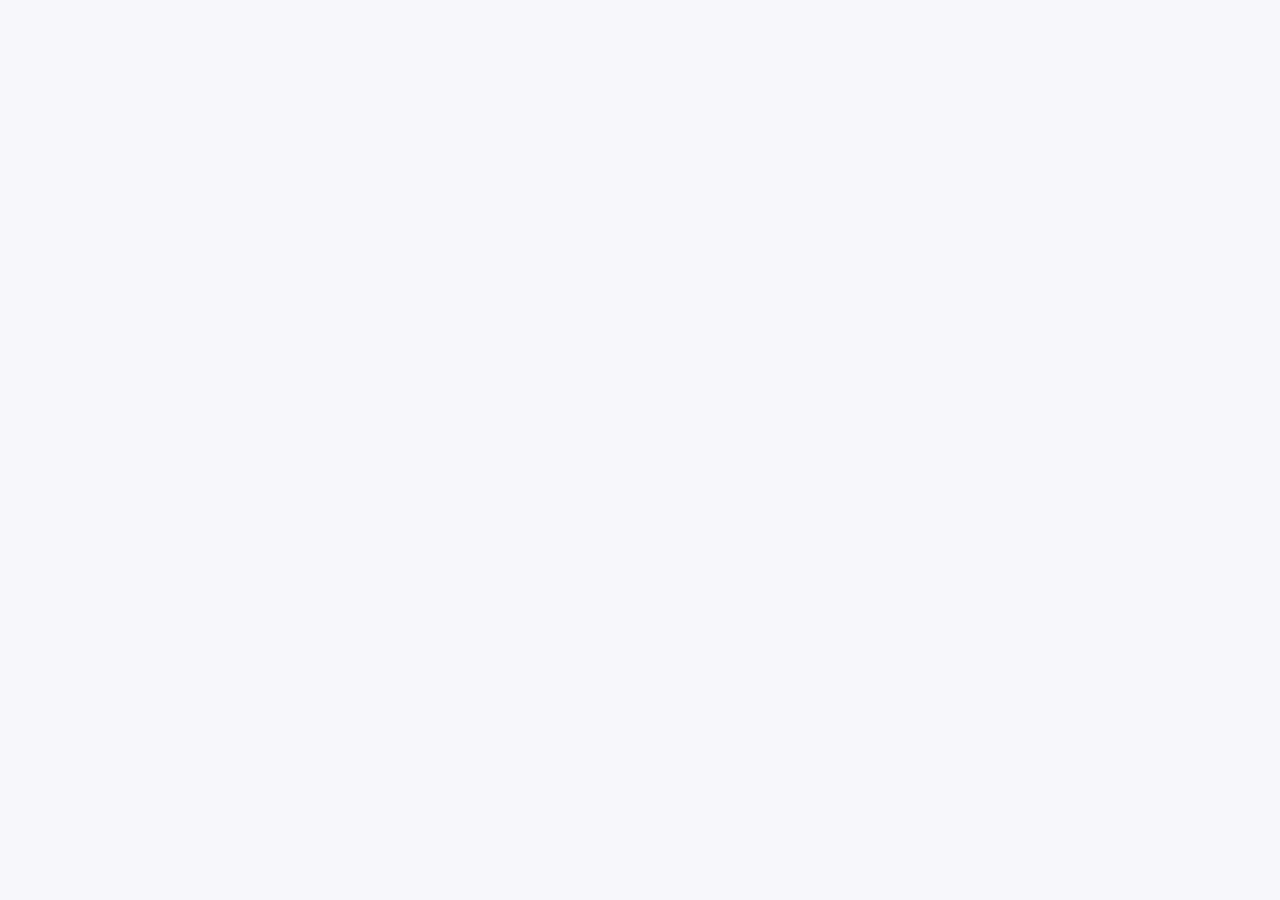
==== src/clubs.html @ c1e8948c "Add project baseline: folder structure and placeholder pages" ====
<!DOCTYPE html>
<html lang="en">
<head>
  <meta charset="UTF-8" />
  <meta name="viewport" content="width=device-width, initial-scale=1.0" />
  <title>University Clubs Portal — Clubs</title>
  <link rel="stylesheet" href="../styles/style.css" />
</head>
<body>
  <!-- Placeholder: Member 1 to implement (clubs.html) -->
</body>
</html>
---- styles/style.css ----
/* ==========================================================
   University Student Clubs Portal — Shared Stylesheet
   Each contributor: add page-specific rules under the
   relevant section comment. Keep selectors scoped to your
   page's root class to avoid conflicts with teammates.
   ========================================================== */

:root {
  --color-bg: #f7f7fb;
  --color-surface: #ffffff;
  --color-primary: #2b4c7e;
  --color-accent: #e6a817;
  --color-text: #222222;
  --color-muted: #6b6b6b;
  --radius: 8px;
  --max-width: 1100px;
}

* {
  box-sizing: border-box;
}

body {
  margin: 0;
  font-family: "Segoe UI", Arial, sans-serif;
  background-color: var(--color-bg);
  color: var(--color-text);
  line-height: 1.6;
}

header {
  background-color: var(--color-primary);
  color: #fff;
  padding: 1rem 1.5rem;
}

header .site-title {
  margin: 0;
  font-size: 1.5rem;
}

nav ul {
  list-style: none;
  display: flex;
  flex-wrap: wrap;
  gap: 1rem;
  margin: 0.5rem 0 0;
  padding: 0;
}

nav a {
  color: #fff;
  text-decoration: none;
  font-weight: 600;
}

nav a:hover,
nav a:focus {
  text-decoration: underline;
}

main {
  max-width: var(--max-width);
  margin: 0 auto;
  padding: 2rem 1.5rem;
}

.card {
  background-color: var(--color-surface);
  border-radius: var(--radius);
  padding: 1.25rem;
  margin-bottom: 1.25rem;
  box-shadow: 0 1px 3px rgba(0, 0, 0, 0.08);
}

.card h2 {
  margin-top: 0;
  color: var(--color-primary);
}

.grid {
  display: grid;
  grid-template-columns: repeat(auto-fit, minmax(240px, 1fr));
  gap: 1.25rem;
}

.btn {
  display: inline-block;
  background-color: var(--color-accent);
  color: #222;
  padding: 0.6rem 1.2rem;
  border-radius: var(--radius);
  text-decoration: none;
  font-weight: 600;
}

footer {
  text-align: center;
  padding: 1.5rem;
  color: var(--color-muted);
  font-size: 0.9rem;
}

/* ==========================================================
   Page-specific sections — add yours below, keep it scoped
   ========================================================== */

/* Home (index.html) — Team Lead */

/* Clubs (clubs.html) — Member 1 */

/* Events (events.html) — Member 2 */

/* Join (join.html) — Member 3 */

/* Highlights (highlights.html) — Member 4 */

/* ==========================================================
   Responsive breakpoints
   Each contributor should add at least one media query
   relevant to their own page's layout.
   ========================================================== */

@media (max-width: 768px) {
  nav ul {
    flex-direction: column;
    gap: 0.5rem;
  }

  main {
    padding: 1.25rem 1rem;
  }
}

@media (max-width: 480px) {
  header .site-title {
    font-size: 1.2rem;
  }

  .grid {
    grid-template-columns: 1fr;
  }
}
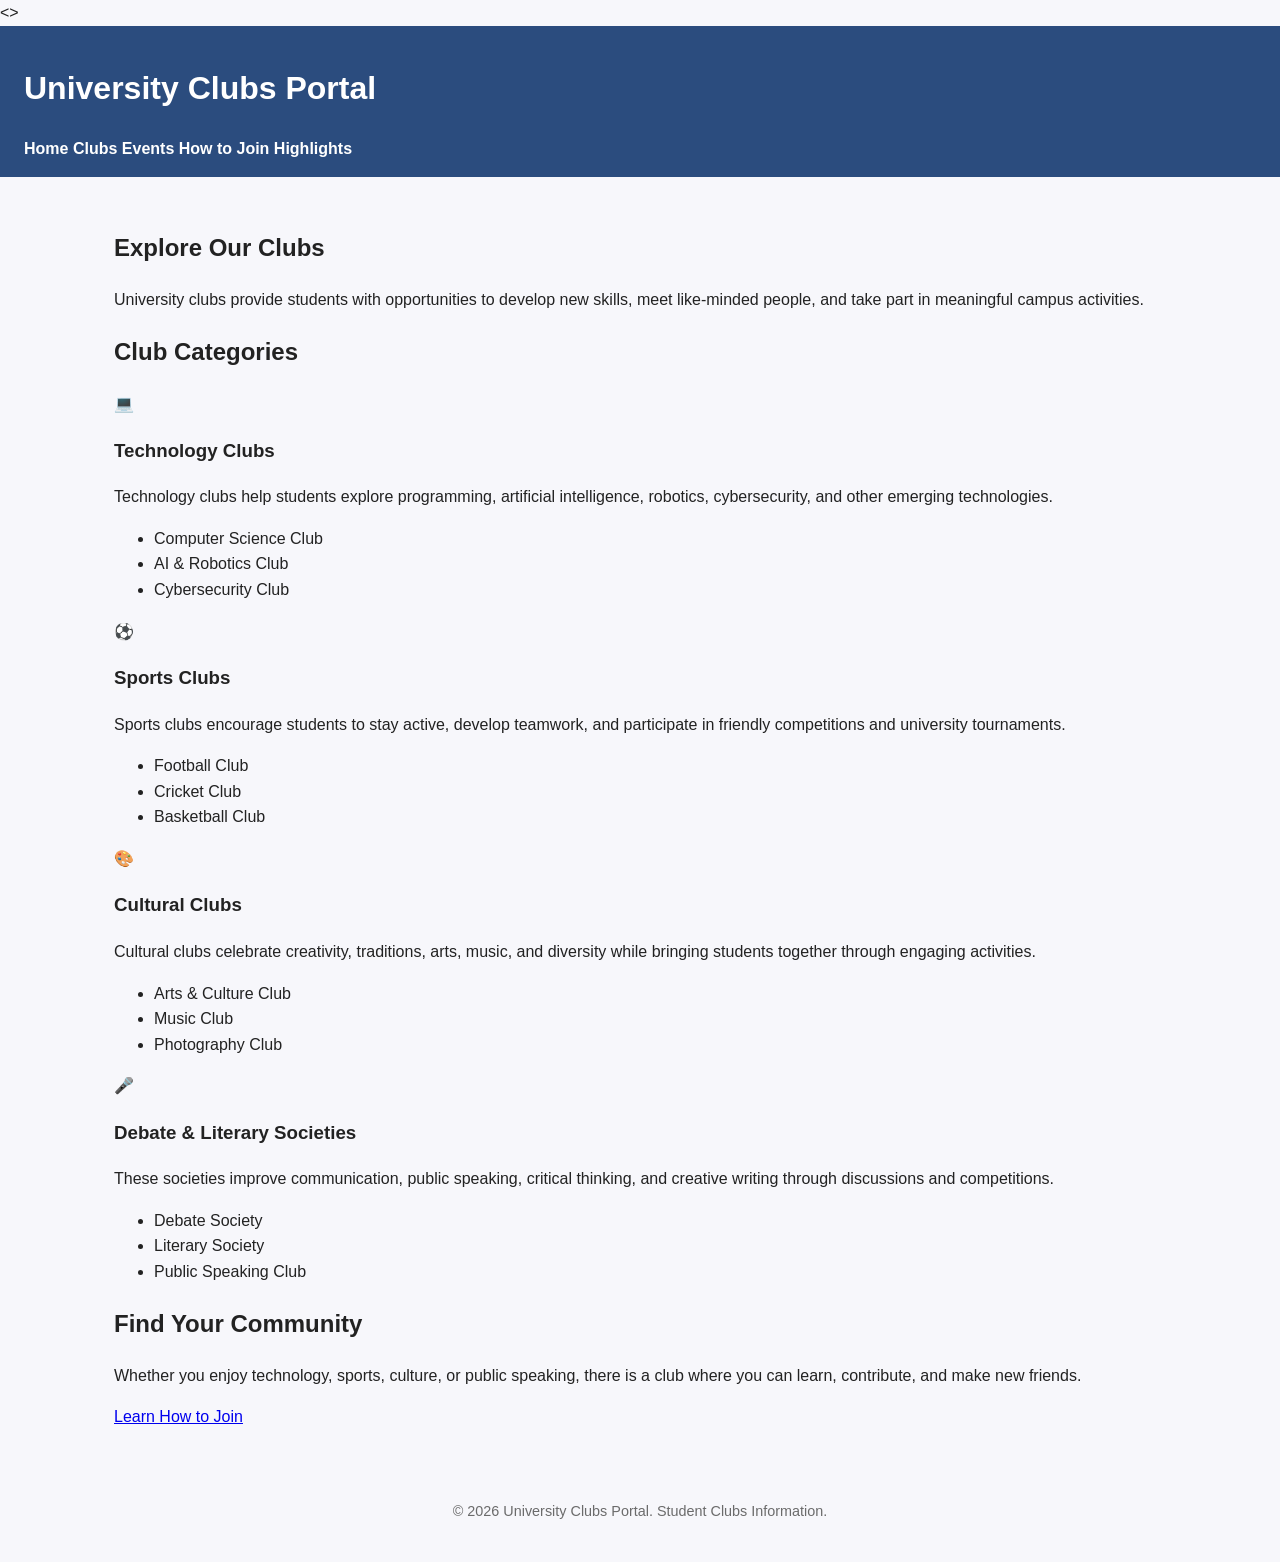
==== commit eee5f9a1: "Add club categories page structure" ====
--- a/src/clubs.html
+++ b/src/clubs.html
@@ -1,12 +1,143 @@
 <!DOCTYPE html>
 <html lang="en">
 <head>
-  <meta charset="UTF-8" />
-  <meta name="viewport" content="width=device-width, initial-scale=1.0" />
-  <title>University Clubs Portal — Clubs</title>
-  <link rel="stylesheet" href="../styles/style.css" />
+    <meta charset="UTF-8">
+    <meta name="viewport" content="width=device-width, initial-scale=1.0">
+    <title>University Clubs Portal | Club Categories</title>
+    <link rel="stylesheet" href="../styles/style.css">
 </head>
-<body>
-  <!-- Placeholder: Member 1 to implement (clubs.html) -->
+
+<<body class="clubs-page">>
+
+    <header class="site-header">
+        <div class="container">
+            <h1>University Clubs Portal</h1>
+
+            <nav class="navigation">
+                <a href="index.html">Home</a>
+                <a href="clubs.html" class="active">Clubs</a>
+                <a href="events.html">Events</a>
+                <a href="join.html">How to Join</a>
+                <a href="highlights.html">Highlights</a>
+            </nav>
+        </div>
+    </header>
+
+    <main>
+
+        <section class="page-intro">
+            <div class="container">
+                <h2>Explore Our Clubs</h2>
+
+                <p>
+                    University clubs provide students with opportunities to
+                    develop new skills, meet like-minded people, and take part
+                    in meaningful campus activities.
+                </p>
+            </div>
+        </section>
+
+        <section class="clubs-section">
+            <div class="container">
+
+                <h2>Club Categories</h2>
+
+                <div class="club-grid">
+
+                    <article class="club-card">
+                        <div class="club-icon">💻</div>
+                        <h3>Technology Clubs</h3>
+                        <p>
+                            Technology clubs help students explore programming,
+                            artificial intelligence, robotics, cybersecurity,
+                            and other emerging technologies.
+                        </p>
+
+                        <ul>
+                            <li>Computer Science Club</li>
+                            <li>AI & Robotics Club</li>
+                            <li>Cybersecurity Club</li>
+                        </ul>
+                    </article>
+
+                    <article class="club-card">
+                        <div class="club-icon">⚽</div>
+                        <h3>Sports Clubs</h3>
+                        <p>
+                            Sports clubs encourage students to stay active,
+                            develop teamwork, and participate in friendly
+                            competitions and university tournaments.
+                        </p>
+
+                        <ul>
+                            <li>Football Club</li>
+                            <li>Cricket Club</li>
+                            <li>Basketball Club</li>
+                        </ul>
+                    </article>
+
+                    <article class="club-card">
+                        <div class="club-icon">🎨</div>
+                        <h3>Cultural Clubs</h3>
+                        <p>
+                            Cultural clubs celebrate creativity, traditions,
+                            arts, music, and diversity while bringing students
+                            together through engaging activities.
+                        </p>
+
+                        <ul>
+                            <li>Arts & Culture Club</li>
+                            <li>Music Club</li>
+                            <li>Photography Club</li>
+                        </ul>
+                    </article>
+
+                    <article class="club-card">
+                        <div class="club-icon">🎤</div>
+                        <h3>Debate & Literary Societies</h3>
+                        <p>
+                            These societies improve communication, public
+                            speaking, critical thinking, and creative writing
+                            through discussions and competitions.
+                        </p>
+
+                        <ul>
+                            <li>Debate Society</li>
+                            <li>Literary Society</li>
+                            <li>Public Speaking Club</li>
+                        </ul>
+                    </article>
+
+                </div>
+
+            </div>
+        </section>
+
+        <section class="clubs-cta">
+            <div class="container">
+                <h2>Find Your Community</h2>
+
+                <p>
+                    Whether you enjoy technology, sports, culture, or public
+                    speaking, there is a club where you can learn, contribute,
+                    and make new friends.
+                </p>
+
+                <a href="join.html" class="cta-button">
+                    Learn How to Join
+                </a>
+            </div>
+        </section>
+
+    </main>
+
+    <footer class="site-footer">
+        <div class="container">
+            <p>
+                &copy; 2026 University Clubs Portal. Student Clubs Information.
+            </p>
+        </div>
+    </footer>
+
 </body>
-</html>
+</html>
